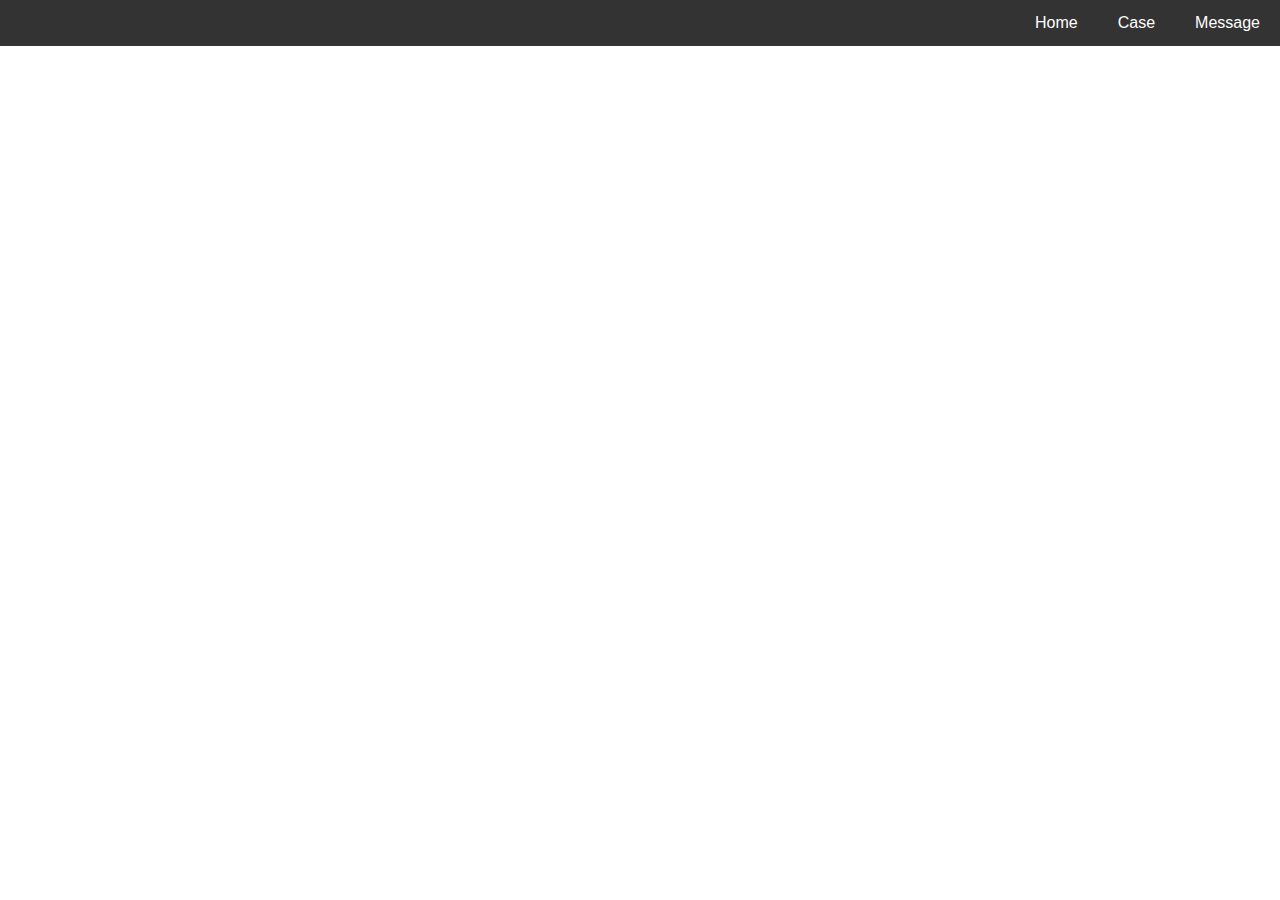
==== Case.html @ 56fe88c5 "va3" ====
<head>
	<title>Case</title>
	<meta charset="utf-8">
	<meta name="viewport" content="width=device-width, initial-scale=1">
    <link rel="stylesheet" href="css/case.css">
</head>
<body>
    <div class="navbar">
        <a href="Contact.html">Message</a>
        <a href="Case.html">Case</a>
        <a href="index.html">Home</a>
    </div>
</body>
---- css/case.css ----
* {
    box-sizing: border-box;
  }    
  
  /* Style the body */
  body {
    font-family: Arial, Helvetica, sans-serif;
    margin: 0;
  }

  /* Style the top navigation bar */
  .navbar {
    overflow: hidden;
    background-color: #333;
    position: fixed; /* Set the navbar to fixed position */
    width: 100%;
  }
  
  /* Style the navigation bar links */
  .navbar a {
    float: right;
    display: block;
    color: white;
    text-align: center;
    padding: 14px 20px;
    text-decoration: none;
  }
  
  /* Right-aligned link */
  .navbar a.right {
    float: right;
  }
  
  /* Change color on hover */
  .navbar a:hover {
    background-color: #ddd;
    color: black;
  }
  
  /* Change color on active */
  .navbar a:active {
    background-color: rgb(92, 138, 245);
    color: black;
  }
      
  /* Responsive layout - when the screen is less than 400px wide, make the navigation links stack on top of each other instead of next to each other */
  @media screen and (max-width: 400px) {
    .navbar a {
          float: none;
          width: 100%;
    }
  }
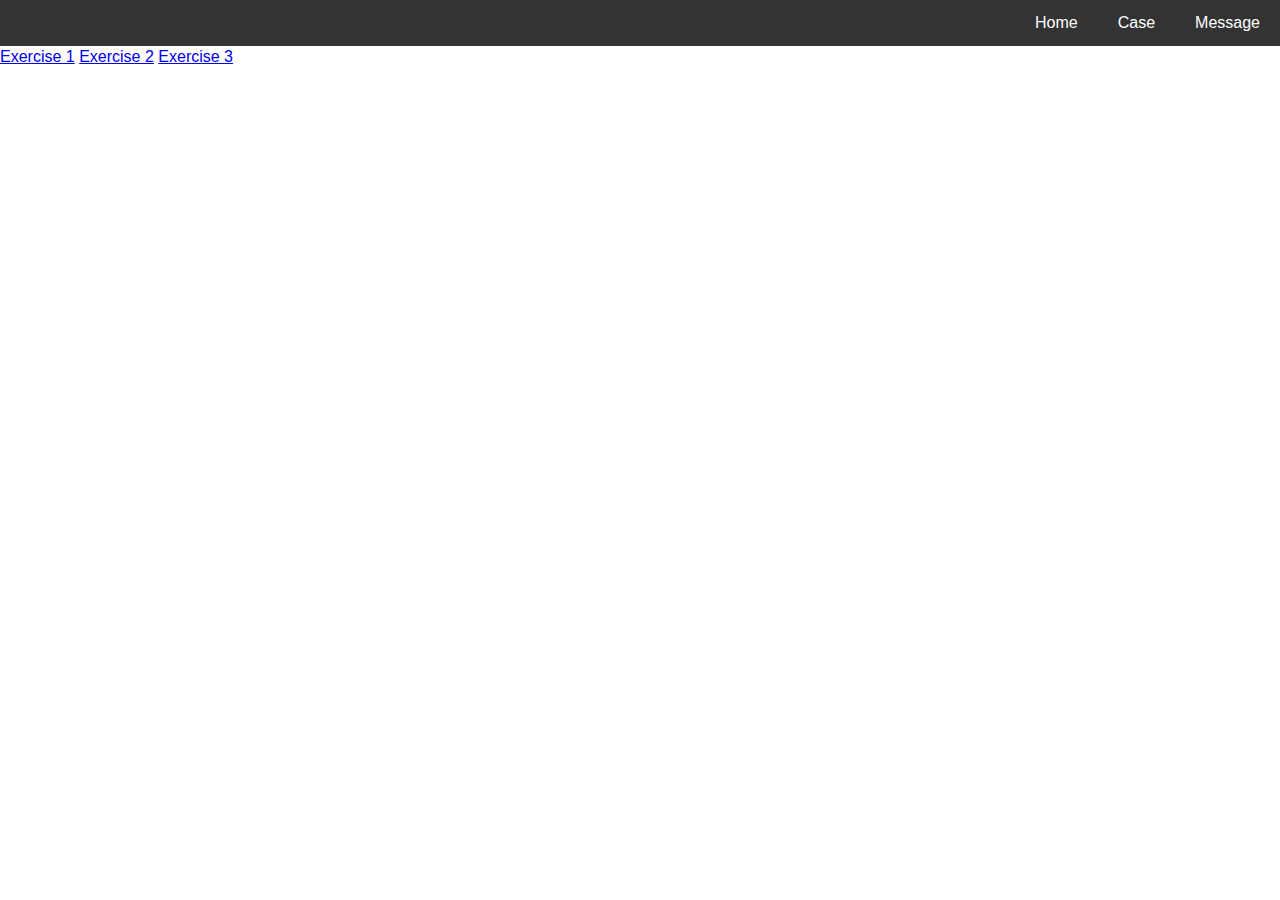
==== commit 18d05e8b: "Va5" ====
--- a/Case.html
+++ b/Case.html
@@ -10,4 +10,12 @@
         <a href="Case.html">Case</a>
         <a href="index.html">Home</a>
     </div>
+    <div class="p5js">
+        <h2>The P5JS Robot assignments</h2>
+        <div class="navbarp5js">
+            <a href="javascript:void(0);" onclick="myP5JSFunction('9QOYbzCPS')">Exercise 1</a>
+            <a href="javascript:void(0);" onclick="myP5JSFunction('eSDHs4xUf')">Exercise 2</a>
+            <a href="javascript:void(0);" onclick="myP5JSFunction('J9sh37G-5')">Exercise 3</a>
+        </div>
+    </div>
 </body>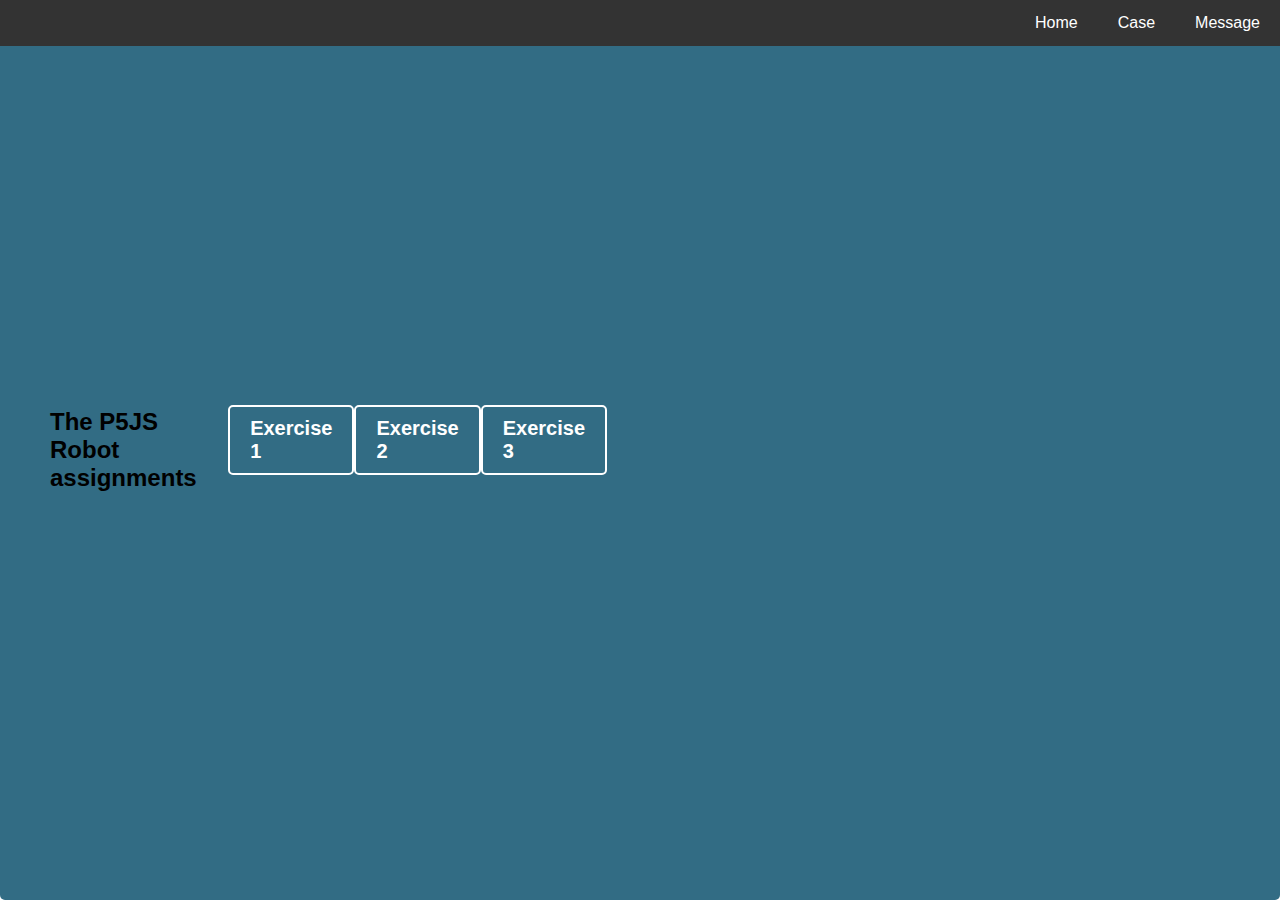
==== commit bfa4dd23: "pagina robot ingevoegd en css code ervan" ====
--- a/Case.html
+++ b/Case.html
@@ -13,9 +13,15 @@
     <div class="p5js">
         <h2>The P5JS Robot assignments</h2>
         <div class="navbarp5js">
-            <a href="javascript:void(0);" onclick="myP5JSFunction('9QOYbzCPS')">Exercise 1</a>
-            <a href="javascript:void(0);" onclick="myP5JSFunction('eSDHs4xUf')">Exercise 2</a>
-            <a href="javascript:void(0);" onclick="myP5JSFunction('J9sh37G-5')">Exercise 3</a>
+            <a href="javascript:void(0);" onclick="myP5JSFunction('k9B8rCp_4')">Exercise 1</a>
+            <a href="javascript:void(0);" onclick="myP5JSFunction('z5_Qr20Tt')">Exercise 2</a>
+            <a href="javascript:void(0);" onclick="myP5JSFunction('MZ4A2iepQ')">Exercise 3</a>
         </div>
+        <iframe id="P5JSframe" src="https://editor.p5js.org/thomdvol/full/"> width="100%" height="500"></iframe>
+        <script>
+            function myP5JSFunction(Exercise) {
+                document.getElementById("P5JSframe").src = "https://editor.p5js.org/thomdvol/full/" + Exercise;
+            }
+        </script>
     </div>
-</body>+</body>
--- a/css/case.css
+++ b/css/case.css
@@ -1,13 +1,13 @@
-* {
+  * {
     box-sizing: border-box;
-  }    
+  }
   
   /* Style the body */
   body {
     font-family: Arial, Helvetica, sans-serif;
     margin: 0;
   }
-
+  
   /* Style the top navigation bar */
   .navbar {
     overflow: hidden;
@@ -42,11 +42,49 @@
     background-color: rgb(92, 138, 245);
     color: black;
   }
-      
+  
   /* Responsive layout - when the screen is less than 400px wide, make the navigation links stack on top of each other instead of next to each other */
   @media screen and (max-width: 400px) {
     .navbar a {
-          float: none;
-          width: 100%;
+      float: none;
+      width: 100%;
     }
+  }
+  
+  .p5js {
+    border-radius: 5px;
+    background-color: #326c84;
+    padding: 50px;
+    display: flex;
+    justify-content: center;
+    align-items: center;
+    height: 100vh;
+  }
+  
+  .navbarp5js {
+    display: flex;
+    justify-content: space-around;
+    align-items: center;
+    margin-bottom: 20px;
+  }
+  
+  .navbarp5js a {
+    color: white;
+    font-size: 20px;
+    font-weight: bold;
+    text-decoration: none;
+    padding: 10px 20px;
+    border-radius: 5px;
+    border: 2px solid white;
+  }
+  
+  .navbarp5js a:hover {
+    background-color: white;
+    color: #326c84;
+  }
+  
+  #P5JSframe {
+    width: 100%;
+    height: 500px;
+    border: none;
   }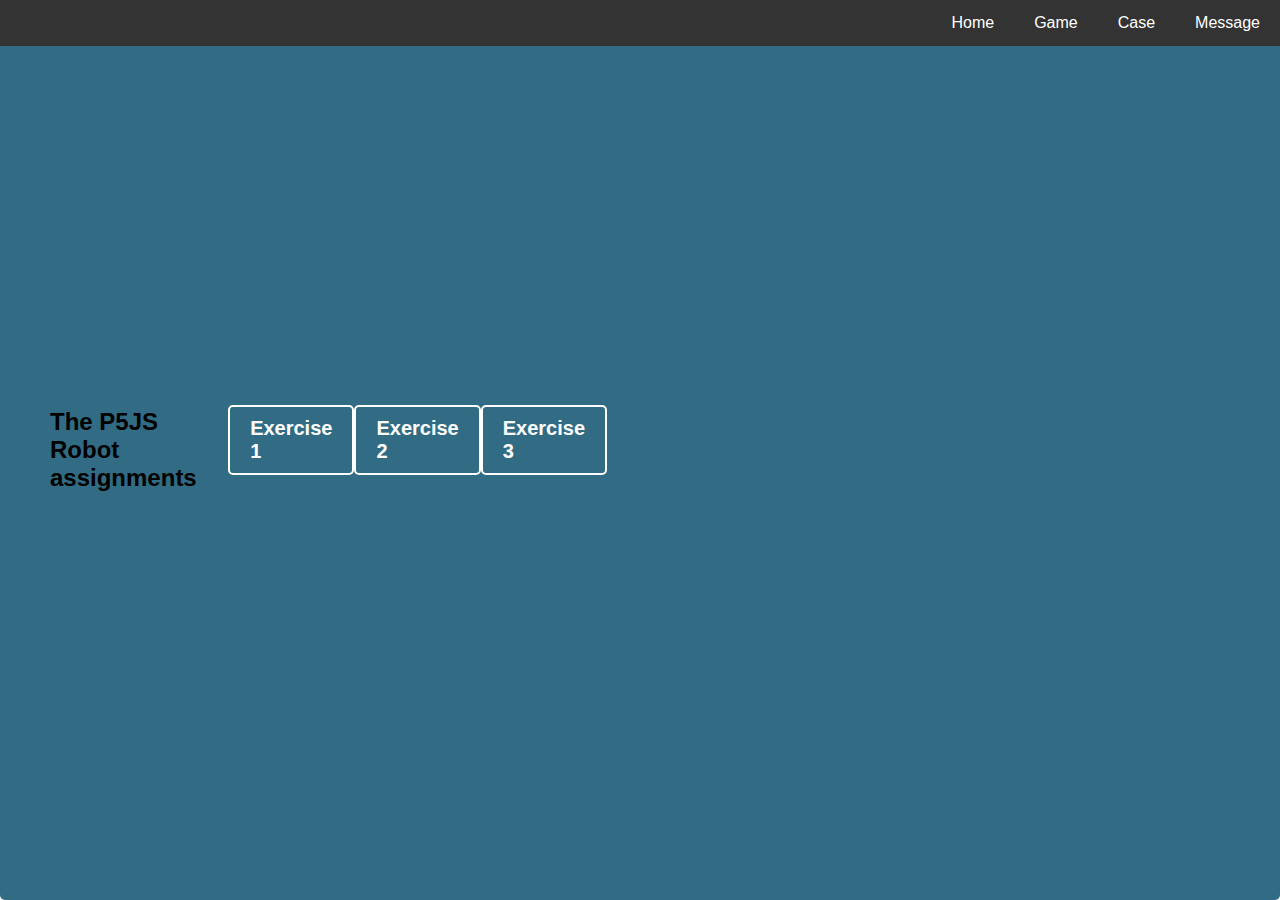
==== commit dee53a81: "navbar" ====
--- a/Case.html
+++ b/Case.html
@@ -8,6 +8,7 @@
     <div class="navbar">
         <a href="Contact.html">Message</a>
         <a href="Case.html">Case</a>
+        <a href="game.html">Game</a>
         <a href="index.html">Home</a>
     </div>
     <div class="p5js">
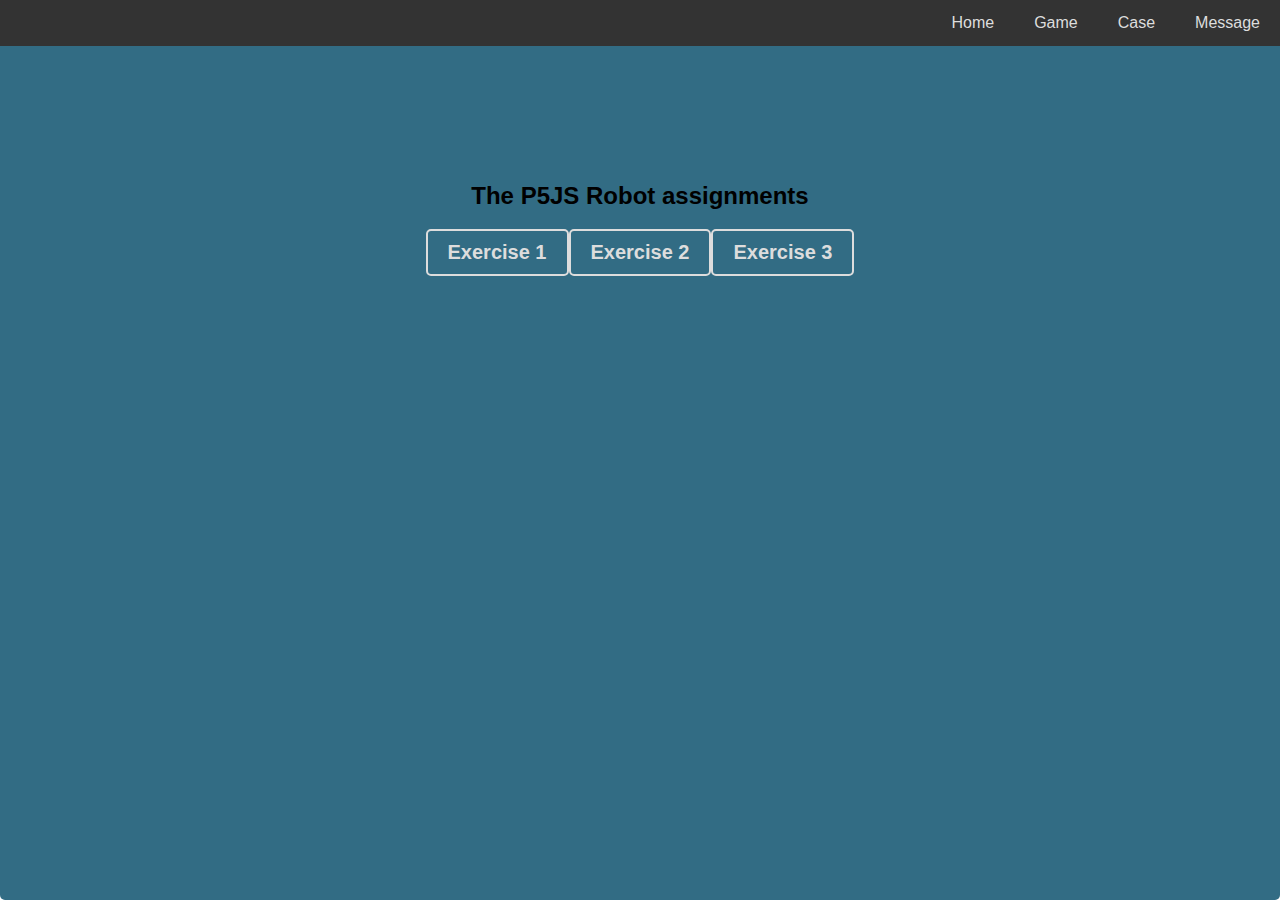
==== commit e35c56ba: "case updated" ====
--- a/Case.html
+++ b/Case.html
@@ -1,3 +1,5 @@
+<!DOCTYPE html>
+<html>
 <head>
 	<title>Case</title>
 	<meta charset="utf-8">
@@ -18,7 +20,7 @@
             <a href="javascript:void(0);" onclick="myP5JSFunction('z5_Qr20Tt')">Exercise 2</a>
             <a href="javascript:void(0);" onclick="myP5JSFunction('MZ4A2iepQ')">Exercise 3</a>
         </div>
-        <iframe id="P5JSframe" src="https://editor.p5js.org/thomdvol/full/"> width="100%" height="500"></iframe>
+        <iframe id="P5JSframe" src="https://editor.p5js.org/thomdvol/full/"></iframe>
         <script>
             function myP5JSFunction(Exercise) {
                 document.getElementById("P5JSframe").src = "https://editor.p5js.org/thomdvol/full/" + Exercise;
@@ -26,3 +28,4 @@
         </script>
     </div>
 </body>
+</html>--- a/css/case.css
+++ b/css/case.css
@@ -20,7 +20,7 @@
   .navbar a {
     float: right;
     display: block;
-    color: white;
+    color: #ddd;
     text-align: center;
     padding: 14px 20px;
     text-decoration: none;
@@ -39,7 +39,7 @@
   
   /* Change color on active */
   .navbar a:active {
-    background-color: rgb(92, 138, 245);
+    background-color: #326c84;
     color: black;
   }
   
@@ -56,6 +56,7 @@
     background-color: #326c84;
     padding: 50px;
     display: flex;
+    flex-direction: column;
     justify-content: center;
     align-items: center;
     height: 100vh;
@@ -69,22 +70,22 @@
   }
   
   .navbarp5js a {
-    color: white;
+    color: #ddd;
     font-size: 20px;
     font-weight: bold;
     text-decoration: none;
     padding: 10px 20px;
     border-radius: 5px;
-    border: 2px solid white;
+    border: 2px solid #ddd;
   }
   
   .navbarp5js a:hover {
-    background-color: white;
+    background-color: #ddd;
     color: #326c84;
   }
   
   #P5JSframe {
-    width: 100%;
-    height: 500px;
+    width: 400px;
+    height: 442px;
     border: none;
   }